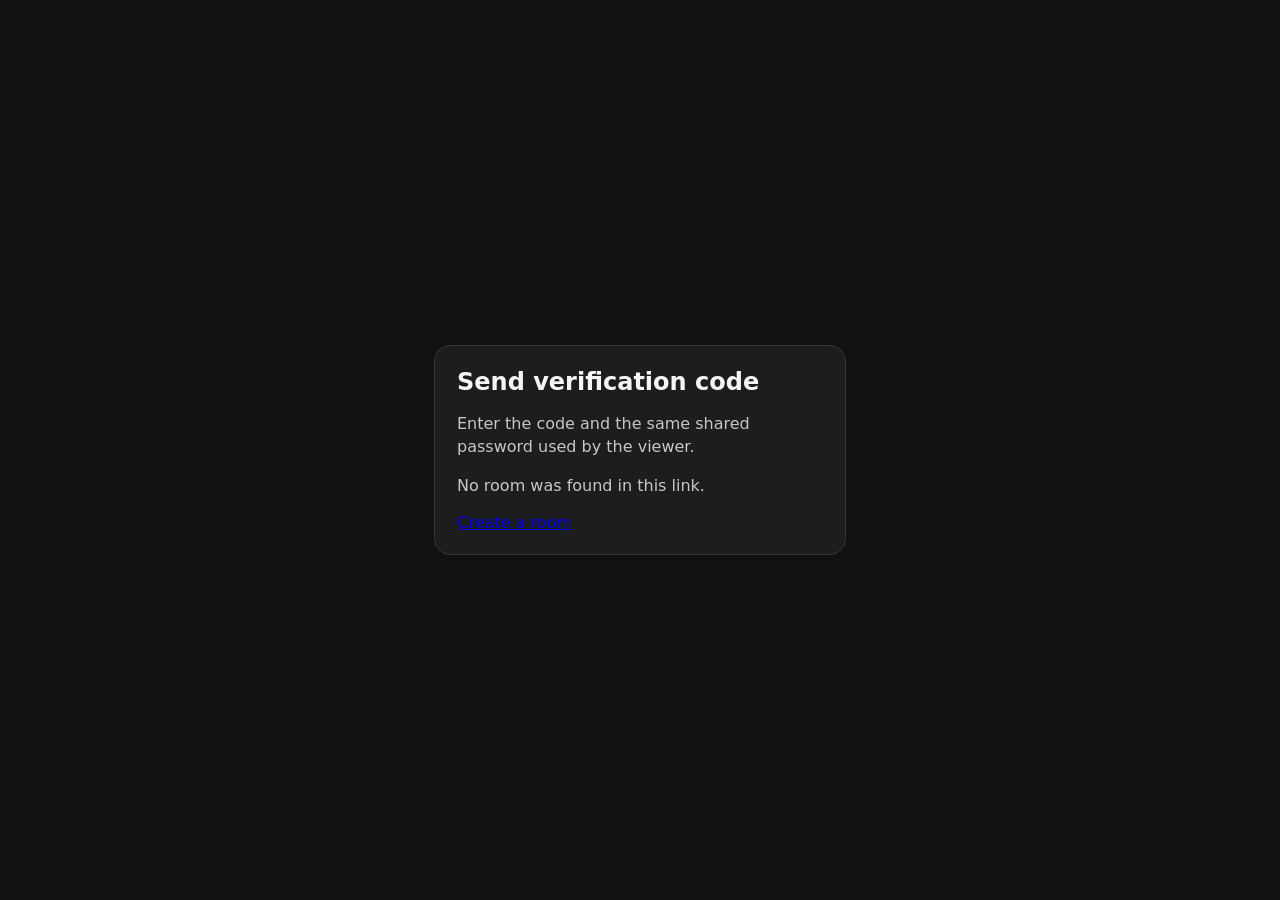
==== send.html @ d9fd5886 "Add files via upload" ====
<!doctype html>
<html lang="en">
<head>
  <meta charset="utf-8">
  <meta name="viewport" content="width=device-width,initial-scale=1">
  <meta name="referrer" content="no-referrer">
  <title>Send Code</title>
  <link rel="stylesheet" href="styles.css">
</head>
<body>
  <main>
    <section class="card">
      <h1>Send verification code</h1>
      <p>Enter the code and the same shared password used by the viewer.</p>

      <div id="missingRoom" class="hidden">
        <p>No room was found in this link.</p>
        <a href="setup.html">Create a room</a>
      </div>

      <div id="sender">
        <label for="code">Verification code</label>
        <input
          id="code"
          type="text"
          inputmode="numeric"
          autocomplete="one-time-code"
          maxlength="8"
          placeholder="123456"
        >

        <label for="password">Shared password</label>
        <input
          id="password"
          type="password"
          autocomplete="off"
          autocapitalize="none"
          spellcheck="false"
          placeholder="Shared password"
        >

        <button id="send">Encrypt & send</button>
        <button id="clear" class="danger">Delete current code</button>

        <div id="status" class="status"></div>
        <div class="small">
          The browser encrypts the code before sending it to Firebase.
          The shared password is not uploaded.
        </div>
      </div>
    </section>
  </main>

  <script src="firebase-config.js"></script>
  <script src="crypto.js"></script>
  <script src="common.js"></script>
  <script>
    const roomId = getRoomId();
    const sender = document.getElementById("sender");
    const missingRoom = document.getElementById("missingRoom");
    const codeInput = document.getElementById("code");
    const passwordInput = document.getElementById("password");
    const sendButton = document.getElementById("send");
    const clearButton = document.getElementById("clear");
    const statusEl = document.getElementById("status");

    let cfg;

    if (!roomId) {
      sender.classList.add("hidden");
      missingRoom.classList.remove("hidden");
    }

    try {
      cfg = getConfig();
    } catch (err) {
      setStatus(statusEl, err.message);
      sendButton.disabled = true;
      clearButton.disabled = true;
    }

    codeInput.addEventListener("input", () => {
      codeInput.value = codeInput.value.replace(/\D/g, "").slice(0, 8);
    });

    sendButton.addEventListener("click", async () => {
      if (!cfg || !roomId) return;

      const code = codeInput.value.trim();
      const password = passwordInput.value;

      if (!/^\d{4,8}$/.test(code)) {
        setStatus(statusEl, "Enter a valid 4-8 digit verification code.");
        return;
      }

      if (password.length < 8) {
        setStatus(statusEl, "Use a shared password with at least 8 characters.");
        return;
      }

      sendButton.disabled = true;
      setStatus(statusEl, "Encrypting...");

      try {
        const encrypted = await encryptText(code, password);
        const now = Date.now();

        const payload = {
          version: 1,
          ciphertext: encrypted.ciphertext,
          iv: encrypted.iv,
          salt: encrypted.salt,
          createdAt: now,
          expiresAt: now + cfg.ttlMinutes * 60 * 1000
        };

        await firebasePut(cfg.databaseURL, roomId, payload);

        codeInput.value = "";
        // Password is intentionally cleared so it is not kept in the DOM.
        passwordInput.value = "";

        setStatus(
          statusEl,
          `Code sent. It expires in about ${cfg.ttlMinutes} minute${cfg.ttlMinutes === 1 ? "" : "s"}.`
        );
      } catch (err) {
        setStatus(statusEl, err.message || "Could not send the code.");
      } finally {
        sendButton.disabled = false;
      }
    });

    clearButton.addEventListener("click", async () => {
      if (!cfg || !roomId) return;

      clearButton.disabled = true;
      setStatus(statusEl, "Deleting...");

      try {
        await firebaseDelete(cfg.databaseURL, roomId);
        setStatus(statusEl, "Current code deleted.");
      } catch (err) {
        setStatus(statusEl, err.message || "Could not delete the code.");
      } finally {
        clearButton.disabled = false;
      }
    });

    codeInput.addEventListener("keydown", (event) => {
      if (event.key === "Enter") passwordInput.focus();
    });

    passwordInput.addEventListener("keydown", (event) => {
      if (event.key === "Enter") sendButton.click();
    });
  </script>
</body>
</html>
---- styles.css ----
* {
  box-sizing: border-box;
}

:root {
  color-scheme: light dark;
  font-family: system-ui, -apple-system, BlinkMacSystemFont, "Segoe UI", sans-serif;
}

body {
  margin: 0;
  min-height: 100vh;
  display: grid;
  place-items: center;
  background: #111;
  color: #f5f5f5;
}

main {
  width: min(92vw, 460px);
  padding: 24px;
}

.card {
  background: #1d1d1d;
  border: 1px solid #343434;
  border-radius: 16px;
  padding: 22px;
}

h1 {
  margin: 0 0 8px;
  font-size: 24px;
}

p {
  line-height: 1.45;
  color: #c7c7c7;
}

label {
  display: block;
  margin: 16px 0 7px;
  font-size: 14px;
  color: #ddd;
}

input,
button {
  width: 100%;
  min-height: 48px;
  border-radius: 10px;
  font: inherit;
}

input {
  border: 1px solid #444;
  background: #111;
  color: #fff;
  padding: 0 12px;
  outline: none;
}

input:focus {
  border-color: #888;
}

button {
  border: 0;
  padding: 0 16px;
  margin-top: 14px;
  cursor: pointer;
  background: #fff;
  color: #111;
  font-weight: 700;
}

button.secondary {
  background: #333;
  color: #fff;
}

button.danger {
  background: #5e1d1d;
  color: #fff;
}

button:disabled {
  opacity: .55;
  cursor: not-allowed;
}

.status {
  min-height: 24px;
  margin-top: 14px;
  font-size: 14px;
  color: #bbb;
  overflow-wrap: anywhere;
}

.code-box {
  display: none;
  margin-top: 18px;
  padding: 22px 12px;
  text-align: center;
  border-radius: 12px;
  background: #101010;
  border: 1px solid #3c3c3c;
}

.code {
  font-size: clamp(38px, 12vw, 58px);
  font-weight: 800;
  letter-spacing: .12em;
  font-variant-numeric: tabular-nums;
}

.small {
  font-size: 12px;
  color: #8e8e8e;
}

.links {
  display: grid;
  gap: 10px;
  margin-top: 18px;
}

.link-row {
  padding: 12px;
  border: 1px solid #333;
  border-radius: 10px;
  background: #111;
}

.link-value {
  margin: 6px 0 8px;
  font-size: 12px;
  overflow-wrap: anywhere;
  color: #bbb;
}

.inline-button {
  width: auto;
  min-height: 38px;
  margin: 0;
  padding: 0 12px;
}

.hidden {
  display: none !important;
}
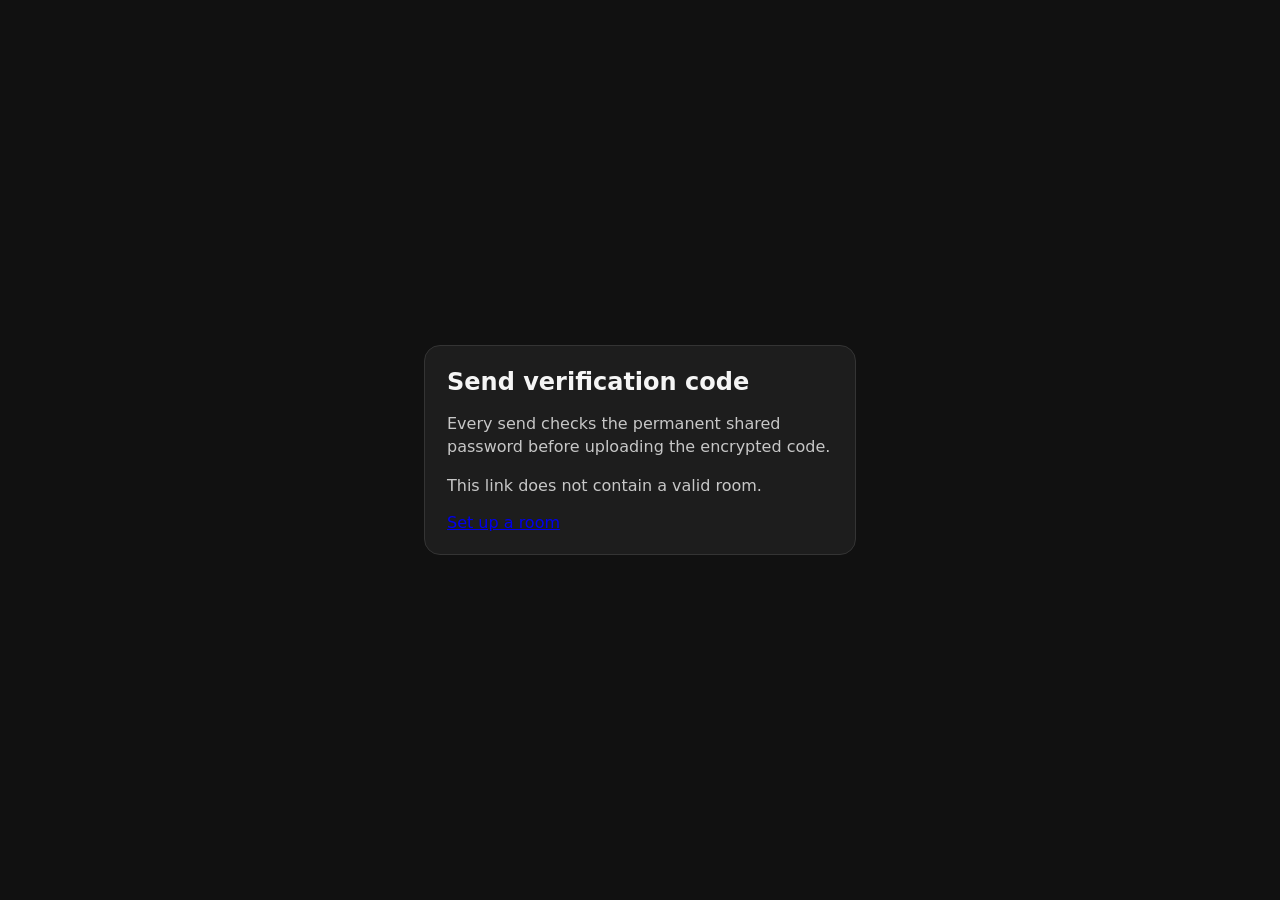
==== commit 94126a26: "Add files via upload" ====
--- a/send.html
+++ b/send.html
@@ -11,11 +11,11 @@
   <main>
     <section class="card">
       <h1>Send verification code</h1>
-      <p>Enter the code and the same shared password used by the viewer.</p>
+      <p>Every send checks the permanent shared password before uploading the encrypted code.</p>
 
       <div id="missingRoom" class="hidden">
-        <p>No room was found in this link.</p>
-        <a href="setup.html">Create a room</a>
+        <p>This link does not contain a valid room.</p>
+        <a href="setup.html">Set up a room</a>
       </div>
 
       <div id="sender">
@@ -39,14 +39,30 @@
           placeholder="Shared password"
         >
 
-        <button id="send">Encrypt & send</button>
-        <button id="clear" class="danger">Delete current code</button>
+        <button id="send">Check password & send code</button>
 
         <div id="status" class="status"></div>
-        <div class="small">
-          The browser encrypts the code before sending it to Firebase.
-          The shared password is not uploaded.
+
+        <hr class="separator">
+
+        <h2>Current live code</h2>
+
+        <div id="liveBox" class="live-box">
+          <div id="liveState">Enter the shared password above and press “Check live code”.</div>
+          <div id="liveCode" class="live-code hidden"></div>
+          <div id="liveExpires" class="small"></div>
         </div>
+
+        <div class="row">
+          <button id="checkLive" class="secondary">Check live code</button>
+          <button id="deleteLive" class="danger">Delete live code</button>
+        </div>
+
+        <p class="small">
+          Sending requires the verification code + shared password.
+          The password is checked by decrypting the room's permanent verifier.
+          It is never uploaded.
+        </p>
       </div>
     </section>
   </main>
@@ -56,15 +72,24 @@
   <script src="common.js"></script>
   <script>
     const roomId = getRoomId();
+
     const sender = document.getElementById("sender");
     const missingRoom = document.getElementById("missingRoom");
     const codeInput = document.getElementById("code");
     const passwordInput = document.getElementById("password");
     const sendButton = document.getElementById("send");
-    const clearButton = document.getElementById("clear");
+    const checkLiveButton = document.getElementById("checkLive");
+    const deleteLiveButton = document.getElementById("deleteLive");
     const statusEl = document.getElementById("status");
-
-    let cfg;
+    const liveStateEl = document.getElementById("liveState");
+    const liveCodeEl = document.getElementById("liveCode");
+    const liveExpiresEl = document.getElementById("liveExpires");
+
+    let cfg = null;
+    let liveViewPassword = "";
+    let livePollTimer = null;
+    let liveExpiry = 0;
+    let lastLiveCiphertext = null;
 
     if (!roomId) {
       sender.classList.add("hidden");
@@ -74,40 +99,116 @@
     try {
       cfg = getConfig();
     } catch (err) {
-      setStatus(statusEl, err.message);
+      setStatus(statusEl, err.message, "bad");
       sendButton.disabled = true;
-      clearButton.disabled = true;
+      checkLiveButton.disabled = true;
+      deleteLiveButton.disabled = true;
     }
 
     codeInput.addEventListener("input", () => {
       codeInput.value = codeInput.value.replace(/\D/g, "").slice(0, 8);
     });
 
-    sendButton.addEventListener("click", async () => {
+    async function checkPassword(password) {
+      const roomConfig = await getRoomConfig(cfg.databaseURL, roomId);
+
+      if (!roomConfig) {
+        throw new Error(
+          "This room has not been initialized with a permanent password yet."
+        );
+      }
+
+      return verifyRoomPassword(roomConfig, password);
+    }
+
+    function hideLiveCode(message) {
+      liveCodeEl.textContent = "";
+      liveCodeEl.classList.add("hidden");
+      liveExpiry = 0;
+      lastLiveCiphertext = null;
+      liveExpiresEl.textContent = "";
+      liveStateEl.textContent = message;
+    }
+
+    async function refreshLiveCode() {
+      if (!cfg || !roomId || !liveViewPassword) return;
+
+      try {
+        const payload = await getLiveMessage(cfg.databaseURL, roomId);
+
+        if (!payload || !Number.isFinite(payload.expiresAt) || payload.expiresAt <= Date.now()) {
+          hideLiveCode("No verification code is live right now.");
+          return;
+        }
+
+        if (
+          payload.ciphertext === lastLiveCiphertext &&
+          !liveCodeEl.classList.contains("hidden")
+        ) {
+          liveExpiry = payload.expiresAt;
+          return;
+        }
+
+        const value = await decryptText(payload, liveViewPassword);
+
+        if (!validVerificationCode(value)) {
+          throw new Error("Live data is invalid.");
+        }
+
+        lastLiveCiphertext = payload.ciphertext;
+        liveExpiry = payload.expiresAt;
+        liveStateEl.textContent = "Live verification code:";
+        liveCodeEl.textContent = value;
+        liveCodeEl.classList.remove("hidden");
+      } catch (err) {
+        hideLiveCode("Could not read the live code.");
+        setStatus(statusEl, err.message || "Could not read the live code.", "bad");
+      }
+    }
+
+    function startLivePolling(password) {
+      liveViewPassword = password;
+
+      if (livePollTimer) clearInterval(livePollTimer);
+
+      refreshLiveCode();
+      livePollTimer = setInterval(refreshLiveCode, cfg.pollMs);
+    }
+
+    async function sendCode() {
       if (!cfg || !roomId) return;
 
       const code = codeInput.value.trim();
       const password = passwordInput.value;
 
-      if (!/^\d{4,8}$/.test(code)) {
-        setStatus(statusEl, "Enter a valid 4-8 digit verification code.");
+      if (!validVerificationCode(code)) {
+        setStatus(statusEl, "Enter a valid 4-8 digit verification code.", "bad");
         return;
       }
 
-      if (password.length < 8) {
-        setStatus(statusEl, "Use a shared password with at least 8 characters.");
+      if (!validSharedPassword(password)) {
+        setStatus(statusEl, "Shared password must be at least 10 characters.", "bad");
         return;
       }
 
       sendButton.disabled = true;
-      setStatus(statusEl, "Encrypting...");
+      setStatus(statusEl, "Checking password...");
 
       try {
+        const correct = await checkPassword(password);
+
+        if (!correct) {
+          setStatus(statusEl, "Incorrect shared password. Code was NOT sent.", "bad");
+          return;
+        }
+
+        setStatus(statusEl, "Encrypting and sending...");
+
         const encrypted = await encryptText(code, password);
         const now = Date.now();
 
         const payload = {
-          version: 1,
+          version: 2,
           ciphertext: encrypted.ciphertext,
           iv: encrypted.iv,
           salt: encrypted.salt,
@@ -115,45 +216,119 @@
           expiresAt: now + cfg.ttlMinutes * 60 * 1000
         };
 
-        await firebasePut(cfg.databaseURL, roomId, payload);
+        await putLiveMessage(cfg.databaseURL, roomId, payload);
 
         codeInput.value = "";
-        // Password is intentionally cleared so it is not kept in the DOM.
         passwordInput.value = "";
 
+        startLivePolling(password);
         setStatus(
           statusEl,
-          `Code sent. It expires in about ${cfg.ttlMinutes} minute${cfg.ttlMinutes === 1 ? "" : "s"}.`
+          `Code sent successfully. It is live for about ${cfg.ttlMinutes} minutes.`,
+          "good"
         );
       } catch (err) {
-        setStatus(statusEl, err.message || "Could not send the code.");
+        setStatus(statusEl, err.message || "Could not send the code.", "bad");
       } finally {
         sendButton.disabled = false;
       }
-    });
-
-    clearButton.addEventListener("click", async () => {
+    }
+
+    async function checkLiveCode() {
       if (!cfg || !roomId) return;
 
-      clearButton.disabled = true;
-      setStatus(statusEl, "Deleting...");
+      const password = passwordInput.value;
+
+      if (!validSharedPassword(password)) {
+        setStatus(statusEl, "Enter the shared password first.", "bad");
+        return;
+      }
+
+      checkLiveButton.disabled = true;
+      setStatus(statusEl, "Checking password...");
 
       try {
-        await firebaseDelete(cfg.databaseURL, roomId);
-        setStatus(statusEl, "Current code deleted.");
+        const correct = await checkPassword(password);
+
+        if (!correct) {
+          setStatus(statusEl, "Incorrect shared password.", "bad");
+          return;
+        }
+
+        startLivePolling(password);
+        passwordInput.value = "";
+        setStatus(statusEl, "Live-code view unlocked for this tab.", "good");
       } catch (err) {
-        setStatus(statusEl, err.message || "Could not delete the code.");
+        setStatus(statusEl, err.message || "Could not check the live code.", "bad");
       } finally {
-        clearButton.disabled = false;
-      }
-    });
+        checkLiveButton.disabled = false;
+      }
+    }
+
+    async function deleteCurrentCode() {
+      if (!cfg || !roomId) return;
+
+      // If this tab already authenticated for live viewing, use that in-memory
+      // password. Otherwise require the password field.
+      let password = liveViewPassword || passwordInput.value;
+
+      if (!validSharedPassword(password)) {
+        setStatus(
+          statusEl,
+          "Enter the shared password first, then press Delete live code.",
+          "bad"
+        );
+        return;
+      }
+
+      deleteLiveButton.disabled = true;
+      setStatus(statusEl, "Checking password...");
+
+      try {
+        const correct = await checkPassword(password);
+
+        if (!correct) {
+          setStatus(statusEl, "Incorrect shared password. Nothing was deleted.", "bad");
+          return;
+        }
+
+        await deleteLiveMessage(cfg.databaseURL, roomId);
+        hideLiveCode("No verification code is live right now.");
+        passwordInput.value = "";
+        setStatus(statusEl, "Live verification code deleted.", "good");
+      } catch (err) {
+        setStatus(statusEl, err.message || "Could not delete the live code.", "bad");
+      } finally {
+        deleteLiveButton.disabled = false;
+      }
+    }
+
+    sendButton.addEventListener("click", sendCode);
+    checkLiveButton.addEventListener("click", checkLiveCode);
+    deleteLiveButton.addEventListener("click", deleteCurrentCode);
 
     codeInput.addEventListener("keydown", (event) => {
       if (event.key === "Enter") passwordInput.focus();
     });
 
     passwordInput.addEventListener("keydown", (event) => {
-      if (event.key === "Enter") sendButton.click();
+      if (event.key === "Enter" && codeInput.value.trim()) sendCode();
+    });
+
+    setInterval(() => {
+      if (liveCodeEl.classList.contains("hidden") || !liveExpiry) return;
+
+      const remaining = liveExpiry - Date.now();
+      liveExpiresEl.textContent = `Expires in ${formatRemaining(remaining)}`;
+
+      if (remaining <= 0) {
+        hideLiveCode("No verification code is live right now.");
+      }
+    }, 1000);
+
+    window.addEventListener("beforeunload", () => {
+      if (livePollTimer) clearInterval(livePollTimer);
+      liveViewPassword = "";
     });
   </script>
 </body>
--- a/styles.css
+++ b/styles.css
@@ -17,7 +17,7 @@
 }
 
 main {
-  width: min(92vw, 460px);
+  width: min(92vw, 480px);
   padding: 24px;
 }
 
@@ -28,9 +28,19 @@
   padding: 22px;
 }
 
+h1,
+h2 {
+  margin-top: 0;
+}
+
 h1 {
-  margin: 0 0 8px;
+  margin-bottom: 8px;
   font-size: 24px;
+}
+
+h2 {
+  margin-bottom: 8px;
+  font-size: 18px;
 }
 
 p {
@@ -81,7 +91,7 @@
 }
 
 button.danger {
-  background: #5e1d1d;
+  background: #651f1f;
   color: #fff;
 }
 
@@ -98,14 +108,35 @@
   overflow-wrap: anywhere;
 }
 
-.code-box {
-  display: none;
+.good {
+  color: #bde5bd;
+}
+
+.bad {
+  color: #ffb5b5;
+}
+
+.code-box,
+.wait-box,
+.live-box {
   margin-top: 18px;
-  padding: 22px 12px;
+  padding: 20px 14px;
   text-align: center;
   border-radius: 12px;
   background: #101010;
   border: 1px solid #3c3c3c;
+}
+
+.wait-box {
+  display: none;
+}
+
+.code-box {
+  display: none;
+}
+
+.live-box {
+  text-align: left;
 }
 
 .code {
@@ -113,6 +144,16 @@
   font-weight: 800;
   letter-spacing: .12em;
   font-variant-numeric: tabular-nums;
+  text-align: center;
+}
+
+.live-code {
+  font-size: 32px;
+  font-weight: 800;
+  letter-spacing: .1em;
+  font-variant-numeric: tabular-nums;
+  text-align: center;
+  margin: 12px 0;
 }
 
 .small {
@@ -147,6 +188,40 @@
   padding: 0 12px;
 }
 
+.row {
+  display: grid;
+  grid-template-columns: 1fr 1fr;
+  gap: 10px;
+}
+
+.separator {
+  height: 1px;
+  background: #333;
+  border: 0;
+  margin: 24px 0;
+}
+
 .hidden {
   display: none !important;
 }
+
+.spinner {
+  display: inline-block;
+  width: 10px;
+  height: 10px;
+  border-radius: 999px;
+  background: currentColor;
+  margin-right: 7px;
+  animation: pulse 1.1s infinite ease-in-out;
+}
+
+@keyframes pulse {
+  0%, 100% { opacity: .25; }
+  50% { opacity: 1; }
+}
+
+@media (max-width: 420px) {
+  .row {
+    grid-template-columns: 1fr;
+  }
+}
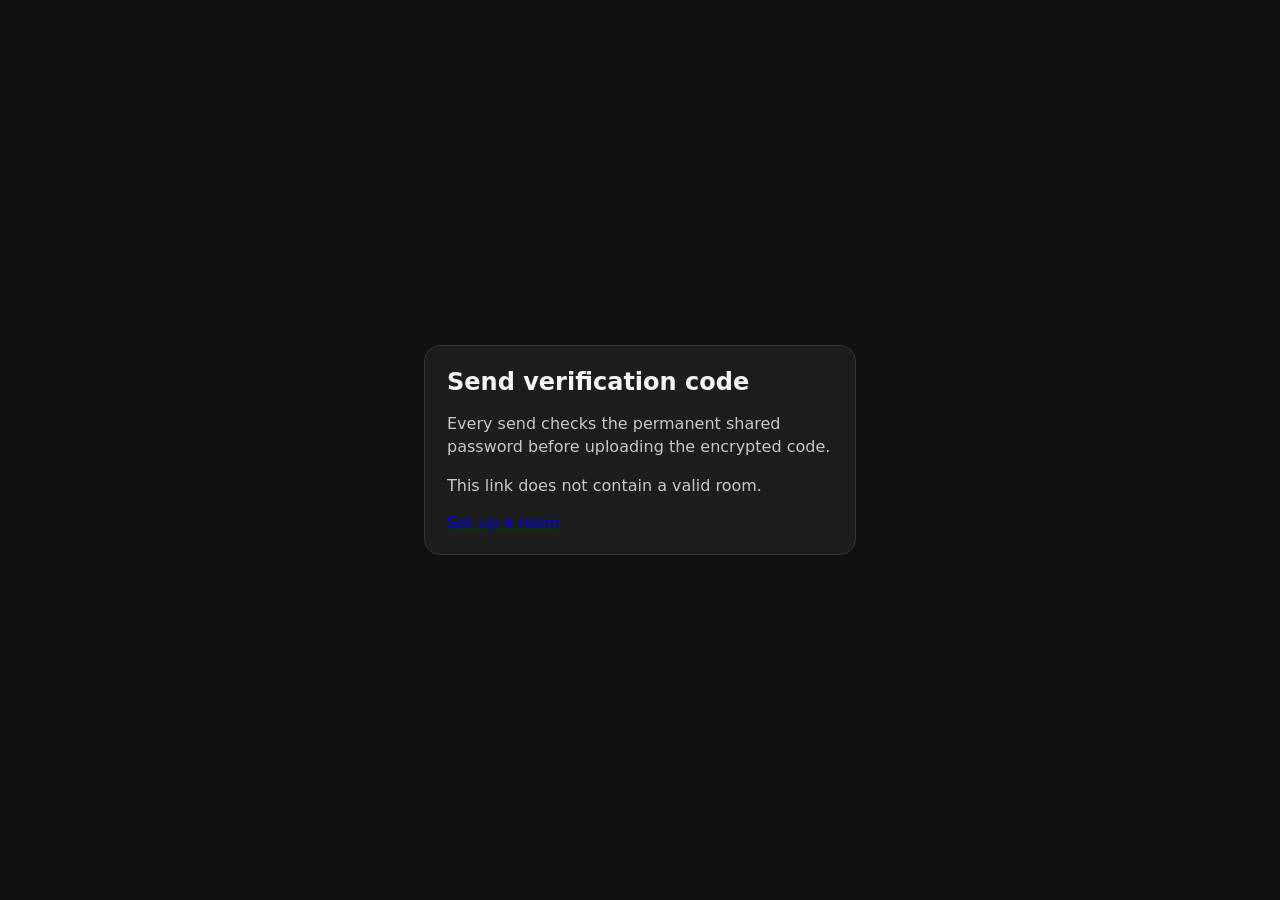
==== commit 9947d162: "Add files via upload" ====
--- a/send.html
+++ b/send.html
@@ -187,7 +187,7 @@
       }
 
       if (!validSharedPassword(password)) {
-        setStatus(statusEl, "Shared password must be at least 10 characters.", "bad");
+        setStatus(statusEl, "Enter the shared PIN/password.", "bad");
         return;
       }
 
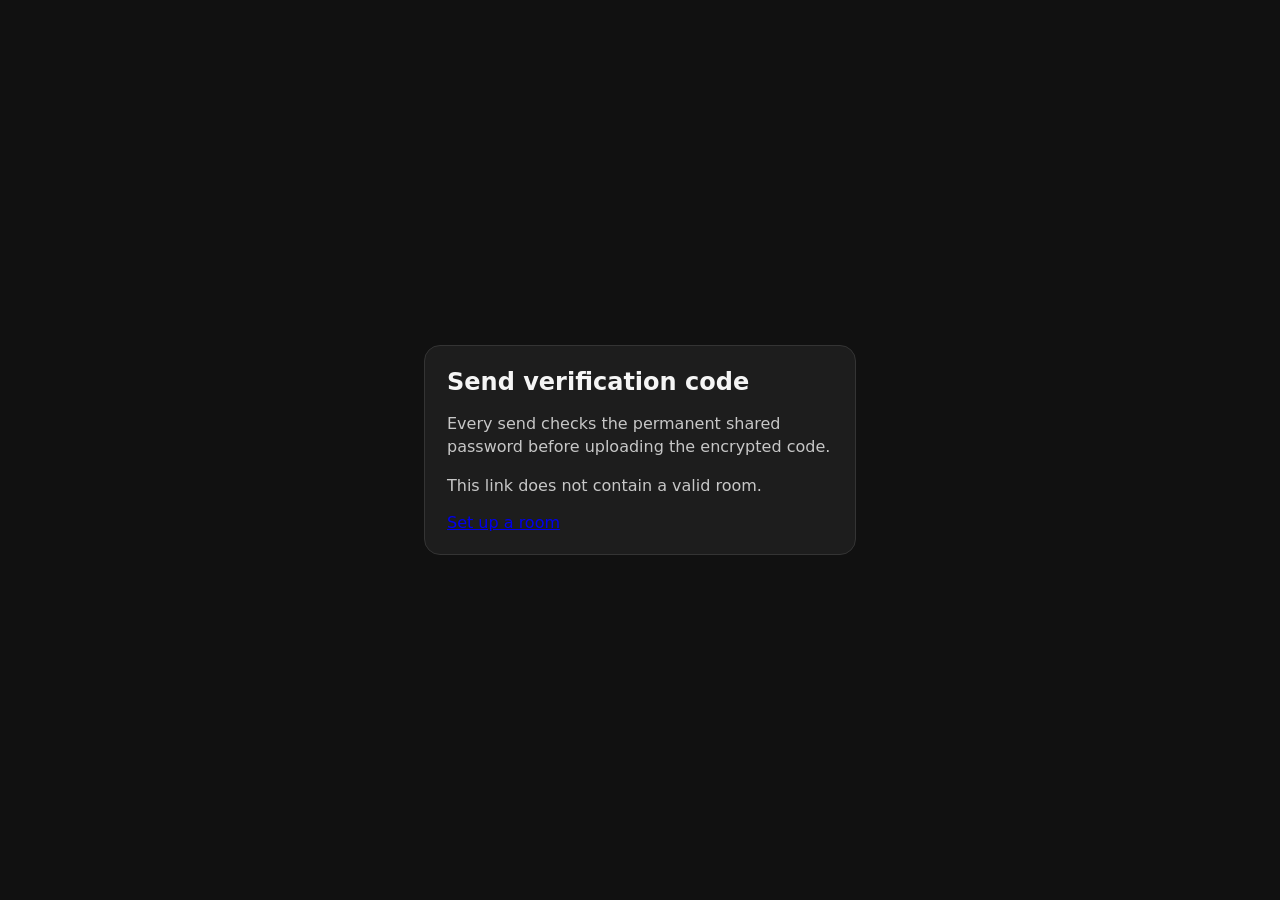
==== commit a24de524: "Add files via upload" ====
--- a/send.html
+++ b/send.html
@@ -187,7 +187,7 @@
       }
 
       if (!validSharedPassword(password)) {
-        setStatus(statusEl, "Enter the shared PIN/password.", "bad");
+        setStatus(statusEl, "Shared PIN/password must be at least 4 characters.", "bad");
         return;
       }
 
@@ -240,7 +240,7 @@
       const password = passwordInput.value;
 
       if (!validSharedPassword(password)) {
-        setStatus(statusEl, "Enter the shared password first.", "bad");
+        setStatus(statusEl, "Enter the shared PIN/password (minimum 4 characters) first.", "bad");
         return;
       }
 
@@ -275,7 +275,7 @@
       if (!validSharedPassword(password)) {
         setStatus(
           statusEl,
-          "Enter the shared password first, then press Delete live code.",
+          "Enter the shared PIN/password (minimum 4 characters) first, then press Delete live code.",
           "bad"
         );
         return;
